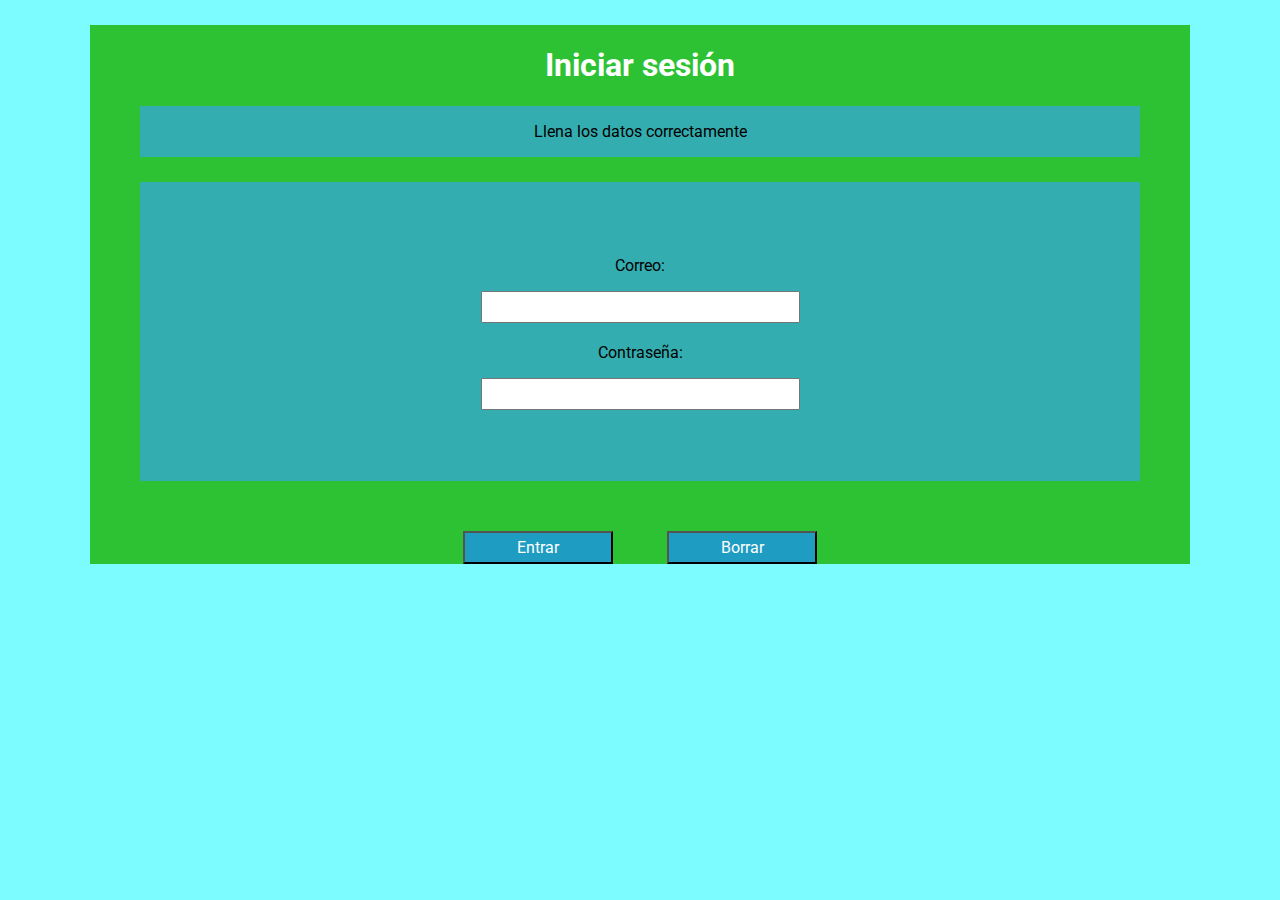
==== Logeo/Logeo.html @ d47e5bb6 "Frontend de la aplicación de logeo" ====
<!DOCTYPE html>
<html lang="es">

<head>
    <meta charset="UTF-8">
    <title>Iniciar sesión</title>
    <link rel="stylesheet" type="text/css" href="estilo.css">
    <link rel="preconnect" href="https://fonts.gstatic.com">
    <link href="https://fonts.googleapis.com/css2?family=Roboto&display=swap" rel="stylesheet"> 
</head>

<body>
    <header class="cabecera">
        <h1>Iniciar sesión</h1>
    <header>
    <div class="titulo">
        <p>Llena los datos correctamente</p>
    </div>
    <div>
    <form>
        <div class="contenido-formulario">
        <p>
            <label for="nombre">Correo:<sup></sup></label>
        </p>
        <p>
            <input type="text" name="correo" id="correo" class="texto">
        </p>
        <p>
            <label for="apellido">Contraseña:<sup></sup></label>
        </p>
        <p>
            <input type="password" name="constrasena" id="contrasena" class="texto">
        </p>
      
        </div>
            <input type="submit" value="Entrar" class=botones>
            <input type="reset" value="Borrar" class=botones>
        </div>
    </div>
    </form>
</body>
</html>
---- Logeo/estilo.css ----
body {
    font-size: 16px;
    margin: auto;
    color: black;
    background-color: #7DFCFF;
    font-family: 'Roboto', sans-serif;
}

h1 {
    text-align: center;
    font-family: 'Roboto', sans-serif;
}

.cabecera {
    background-color: #2cc233;
    width: 90%;
    max-width: 1000px;
    border: 10px;
    overflow: hidden;
    padding: 0 50px;
    text-align: center;
    margin: 25px auto;
    color: white;
    font-family: 'Roboto', sans-serif;
}

.titulo {
    background-color: #33ADB0;
    width: 100%;
    max-width: 1000px;
    border: 10px;
    overflow: hidden;
    text-align: center;
    margin: auto;
    color: black;
    font-family: 'Roboto', sans-serif;
}

.contenido-formulario {
    background-color: #33ADB0;
    width: 90%;
    max-width: 1000px;
    border: 10px;
    overflow: hidden;
    padding: 55px 50px;
    text-align: center;
    margin: 25px auto;
    color: black;
    font-family: 'Roboto', sans-serif;
}

.botones {
    background-color: #1e9cc2;
    color: white;
    font-size: 16px;
    margin: auto;
    width: 15%;
    padding: 5px 0;
    margin-top: 25px;
    margin-left: 25px;
    margin-right: 25px;
    font-family: 'Roboto', sans-serif;
}

.texto {
    font-size: 15px;
    margin: auto;
    width: 35%;
    padding: 5px 0;
    font-family: 'Roboto', sans-serif;
}
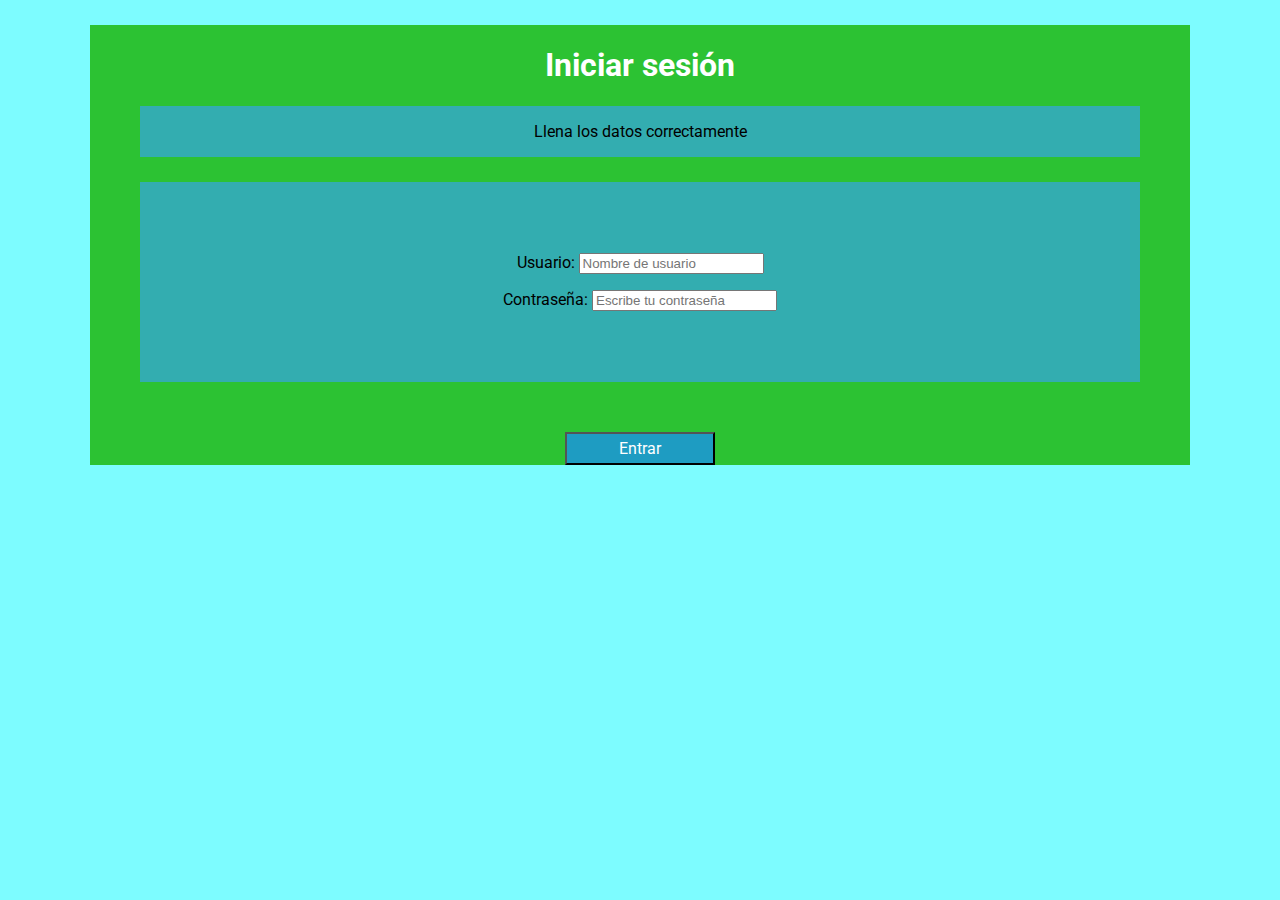
==== commit f05ee1f3: "Backend" ====
--- a/Logeo/Logeo.html
+++ b/Logeo/Logeo.html
@@ -20,23 +20,20 @@
     <form>
         <div class="contenido-formulario">
         <p>
-            <label for="nombre">Correo:<sup></sup></label>
+            <div class="mb-3">
+                <label for="usuario" class="form-label">Usuario: </label>
+                <input type="text" name="usu" class="form-control" id="usuario" placeholder="Nombre de usuario" required>
+              </div>
         </p>
         <p>
-            <input type="text" name="correo" id="correo" class="texto">
-        </p>
-        <p>
-            <label for="apellido">Contraseña:<sup></sup></label>
-        </p>
-        <p>
-            <input type="password" name="constrasena" id="contrasena" class="texto">
+            <label for="password" class="form-label">Contraseña: </label>
+            <input type="password" name="pass" class="form-control" id="password" minlength="5" maxlength="10" placeholder="Escribe tu contraseña" required>
         </p>
       
         </div>
-            <input type="submit" value="Entrar" class=botones>
-            <input type="reset" value="Borrar" class=botones>
-        </div>
+            <button type="button" class="botones" id="enviar">Entrar</button>
     </div>
+    <script src="validar.js"></script>
     </form>
 </body>
 </html>